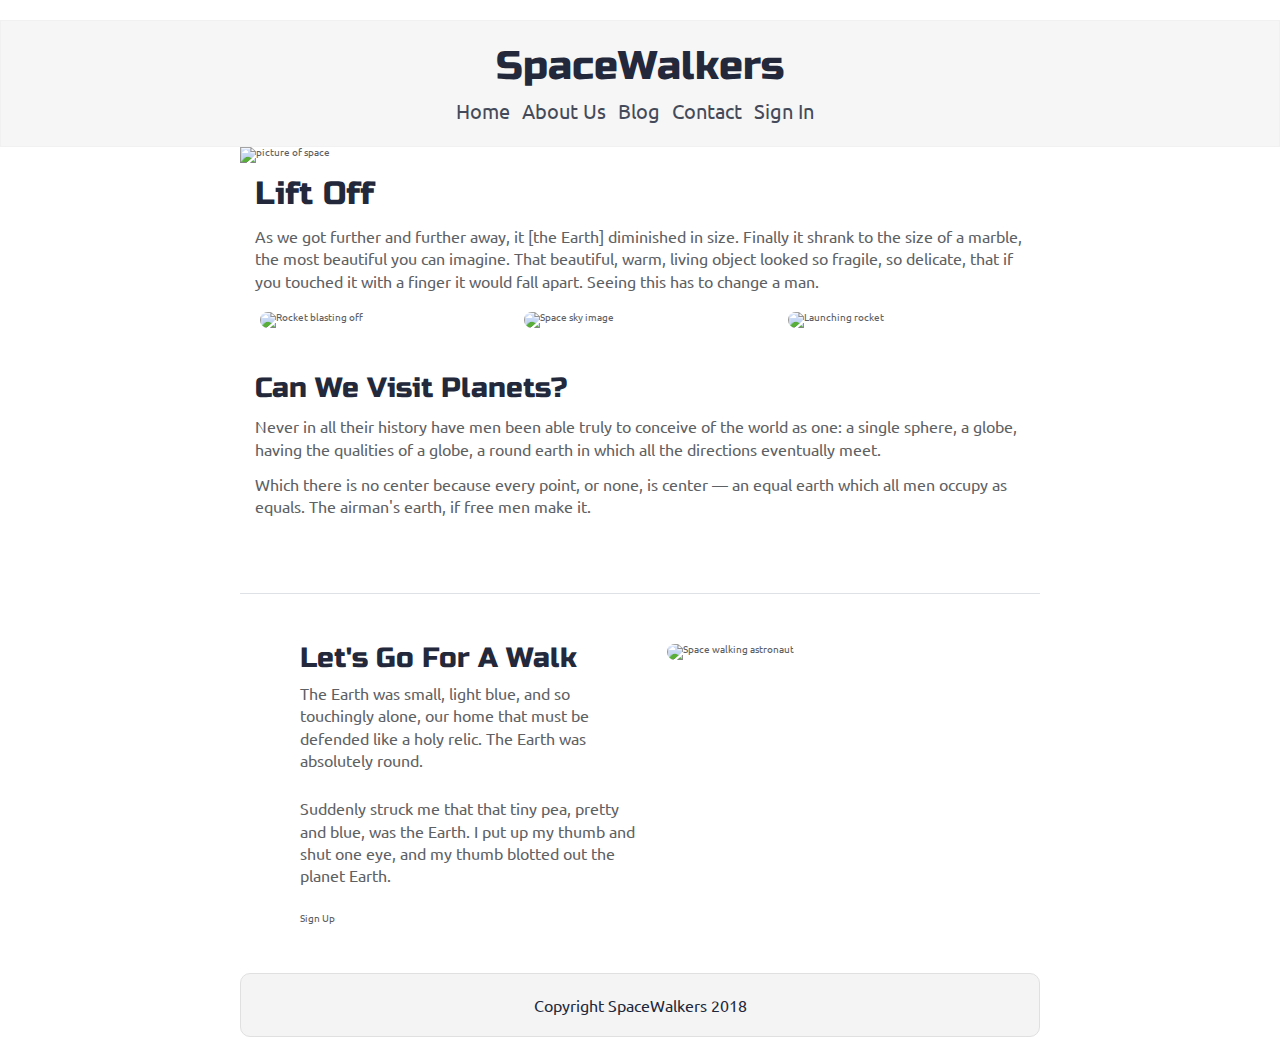
==== index.html @ cfeee940 "finished navbar" ====
<!DOCTYPE html>

<html lang="en">
  <head>
    <meta charset="utf-8" />
    <meta name="viewport" content="width=device-width, initial-scale=1" />

    <title>SpaceWalkers</title>

    <link
      href="https://fonts.googleapis.com/css?family=Russo+One|Ubuntu"
      rel="stylesheet"
    />
    <link href="css/index.css" rel="stylesheet" />

    <!--[if lt IE 9]>
      <script src="https://cdnjs.cloudflare.com/ajax/libs/html5shiv/3.7.3/html5shiv.js"></script>
    <![endif]-->
  </head>

  <body>
    <!-- navigation code here -->
    <nav>
      <h1>SpaceWalkers</h1>
      <div class="a">
        <a href="#">Home</a>
        <a href="#">About Us</a>
        <a href="#">Blog</a>
        <a href="#">Contact</a>
        <a href="#">Sign In</a>
      </div>
    </nav>

    <div class="container home">
      <header class="intro">
        <!-- image code here -->
        <img src="img/main-header.png" alt="picture of space" />

        <h2>Lift Off</h2>

        <p>
          As we got further and further away, it [the Earth] diminished in size.
          Finally it shrank to the size of a marble, the most beautiful you can
          imagine. That beautiful, warm, living object looked so fragile, so
          delicate, that if you touched it with a finger it would fall apart.
          Seeing this has to change a man.
        </p>
      </header>

      <section class="space-images">
        <img src="img/blast.png" class="blast" alt="Rocket blasting off" />
        <img src="img/sky.png" class="sky" alt="Space sky image" />
        <img src="img/launch.png" class="launch" alt="Launching rocket" />
      </section>

      <section class="visit-planets">
        <h3>Can We Visit Planets?</h3>

        <p>
          Never in all their history have men been able truly to conceive of the
          world as one: a single sphere, a globe, having the qualities of a
          globe, a round earth in which all the directions eventually meet.
        </p>

        <p>
          Which there is no center because every point, or none, is center — an
          equal earth which all men occupy as equals. The airman's earth, if
          free men make it.
        </p>
      </section>

      <section class="walk">
        <div class="walk-text">
          <h3>Let's Go For A Walk</h3>

          <p>
            The Earth was small, light blue, and so touchingly alone, our home
            that must be defended like a holy relic. The Earth was absolutely
            round.
          </p>

          <p>
            Suddenly struck me that that tiny pea, pretty and blue, was the
            Earth. I put up my thumb and shut one eye, and my thumb blotted out
            the planet Earth.
          </p>

          <div class="btn">
            Sign Up
          </div>
        </div>

        <div class="walk-img">
          <img src="img/space-walk.png" alt="Space walking astronaut" />
        </div>
      </section>

      <footer>
        <p>Copyright SpaceWalkers 2018</p>
      </footer>
    </div>
  </body>
</html>
---- css/index.css ----
/* http://meyerweb.com/eric/tools/css/reset/ 
   v2.0 | 20110126
   License: none (public domain)
*/
html,
body,
div,
span,
applet,
object,
iframe,
h1,
h2,
h3,
h4,
h5,
h6,
p,
blockquote,
pre,
a,
abbr,
acronym,
address,
big,
cite,
code,
del,
dfn,
em,
img,
ins,
kbd,
q,
s,
samp,
small,
strike,
strong,
sub,
sup,
tt,
var,
b,
u,
i,
center,
dl,
dt,
dd,
ol,
ul,
li,
fieldset,
form,
label,
legend,
table,
caption,
tbody,
tfoot,
thead,
tr,
th,
td,
article,
aside,
canvas,
details,
embed,
figure,
figcaption,
footer,
header,
hgroup,
menu,
nav,
output,
ruby,
section,
summary,
time,
mark,
audio,
video {
  margin: 0;
  padding: 0;
  border: 0;
  font-size: 100%;
  font: inherit;
  vertical-align: baseline;
}
/* HTML5 display-role reset for older browsers */
article,
aside,
details,
figcaption,
figure,
footer,
header,
hgroup,
menu,
nav,
section {
  display: block;
}
body {
  line-height: 1;
}
ol,
ul {
  list-style: none;
}
blockquote,
q {
  quotes: none;
}
blockquote:before,
blockquote:after,
q:before,
q:after {
  content: '';
  content: none;
}
table {
  border-collapse: collapse;
  border-spacing: 0;
}
* {
  box-sizing: border-box;
}
html {
  font-size: 62.5%;
}
html,
body {
  font-family: 'Ubuntu', sans-serif;
  color: #5E6164;
}
h1,
h2,
h3,
h4,
h5 {
  font-family: 'Russo One', sans-serif;
  color: #23293B;
}
h2 {
  font-size: 3.2rem;
}
h3 {
  font-size: 2.8rem;
}
p {
  font-size: 1.6rem;
  line-height: 1.4;
}
.container {
  max-width: 800px;
  width: 100%;
  margin: 0 auto;
}
nav {
  display: flex;
  flex-direction: column;
  align-items: center;
  background-color: #F6F6F6;
  padding: 25px 0;
  margin-top: 20px;
  border: 1px solid #F1F1F1;
}
nav h1 {
  font-size: 40px;
  padding-bottom: 15px;
}
nav a {
  color: #454A59;
  text-decoration: none;
  font-size: 20px;
  padding-right: 10px;
}
footer {
  color: #22283B;
  background: #f4f4f4;
  padding: 20px 0;
  border: 1px double #e0e0e0;
  border-radius: 10px;
  display: flex;
  justify-content: center;
  align-items: center;
}
.home .intro h2 {
  padding: 15px;
}
.home .intro p {
  padding: 0 15px;
}
.home .space-images {
  display: flex;
  flex-wrap: wrap;
  width: 100%;
}
.home .space-images img {
  width: 28%;
  margin: 20px 2.5%;
  border-radius: 20px;
  height: 100%;
}
.home .visit-planets {
  padding: 15px;
}
.home .visit-planets h3 {
  margin-top: 11px;
}
.home .visit-planets p {
  margin-top: 13px;
}
.home .walk {
  margin-top: 60px;
  border-top: 1px solid #dee2e6;
  padding: 50px 60px;
  display: flex;
  justify-content: center;
}
.home .walk .walk-text {
  width: 50%;
}
.home .walk .walk-text h3 {
  margin-bottom: 10px;
}
.home .walk .walk-text p {
  margin-bottom: 26px;
}
.home .walk .walk-img {
  width: 46%;
  margin-left: 4%;
}
.home .walk .walk-img img {
  width: 100%;
  height: auto;
  border-radius: 10px;
}
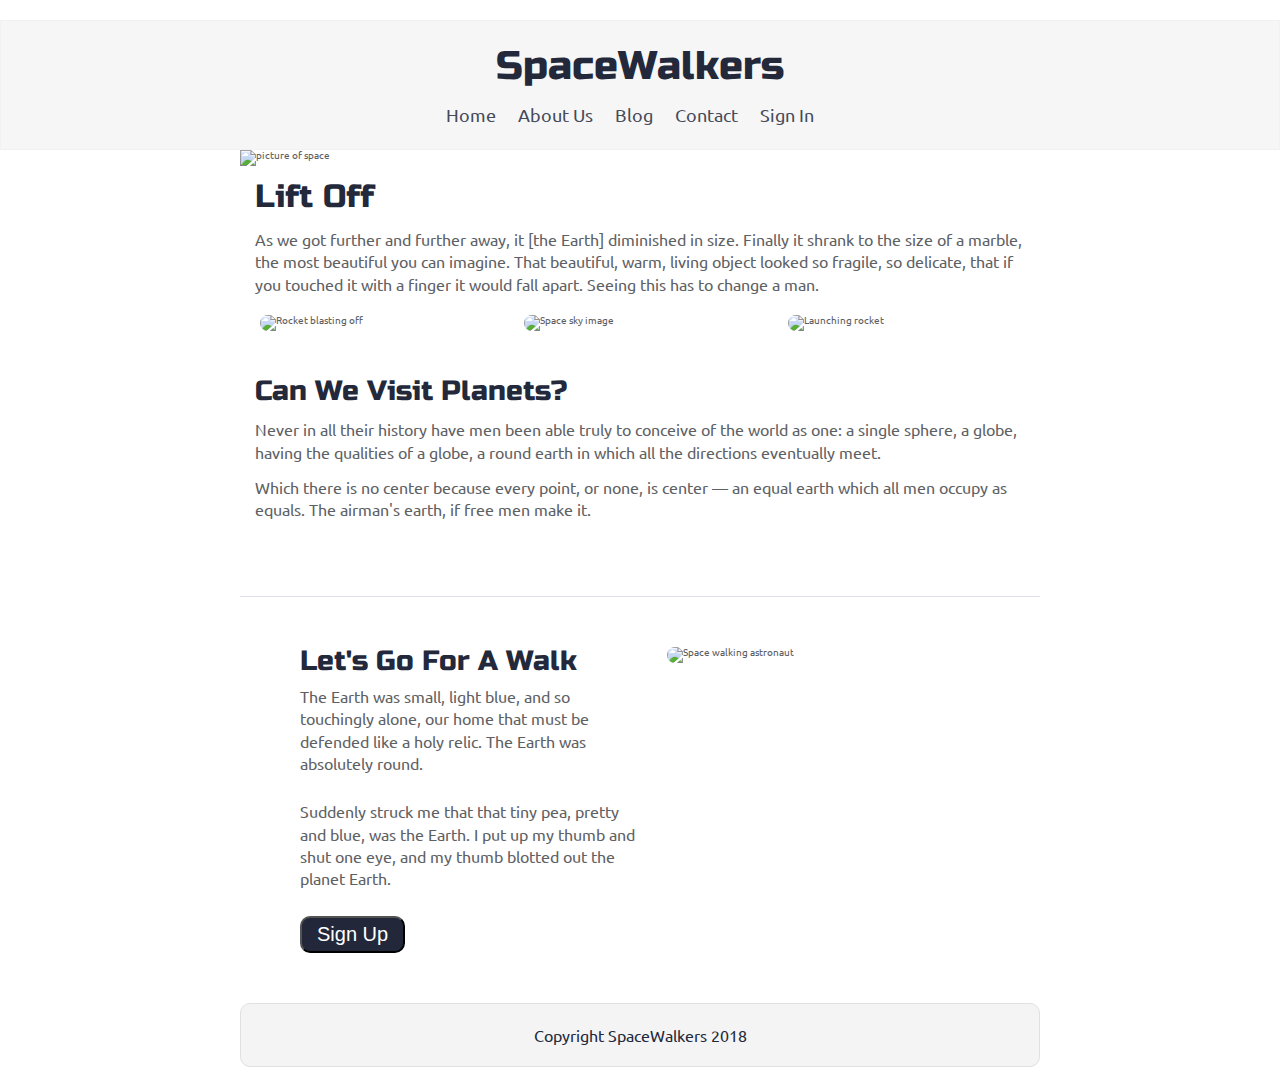
==== commit 07964fce: "finished desktop" ====
--- a/index.html
+++ b/index.html
@@ -85,9 +85,7 @@
             the planet Earth.
           </p>
 
-          <div class="btn">
-            Sign Up
-          </div>
+          <button class="btn">Sign Up</button>
         </div>
 
         <div class="walk-img">
--- a/css/index.css
+++ b/css/index.css
@@ -163,6 +163,7 @@
 nav {
   display: flex;
   flex-direction: column;
+  justify-content: center;
   align-items: center;
   background-color: #F6F6F6;
   padding: 25px 0;
@@ -171,16 +172,16 @@
 }
 nav h1 {
   font-size: 40px;
-  padding-bottom: 15px;
+  padding-bottom: 20px;
 }
 nav a {
   color: #454A59;
   text-decoration: none;
-  font-size: 20px;
-  padding-right: 10px;
+  font-size: 18px;
+  padding-right: 20px;
 }
 footer {
-  color: #22283B;
+  color: #22283b;
   background: #f4f4f4;
   padding: 20px 0;
   border: 1px double #e0e0e0;
@@ -188,6 +189,7 @@
   display: flex;
   justify-content: center;
   align-items: center;
+  margin-bottom: 20px;
 }
 .home .intro h2 {
   padding: 15px;
@@ -231,6 +233,13 @@
 .home .walk .walk-text p {
   margin-bottom: 26px;
 }
+.home .walk .walk-text .btn {
+  padding: 5px 15px;
+  background-color: #22283A;
+  color: white;
+  font-size: 20px;
+  border-radius: 10px;
+}
 .home .walk .walk-img {
   width: 46%;
   margin-left: 4%;
